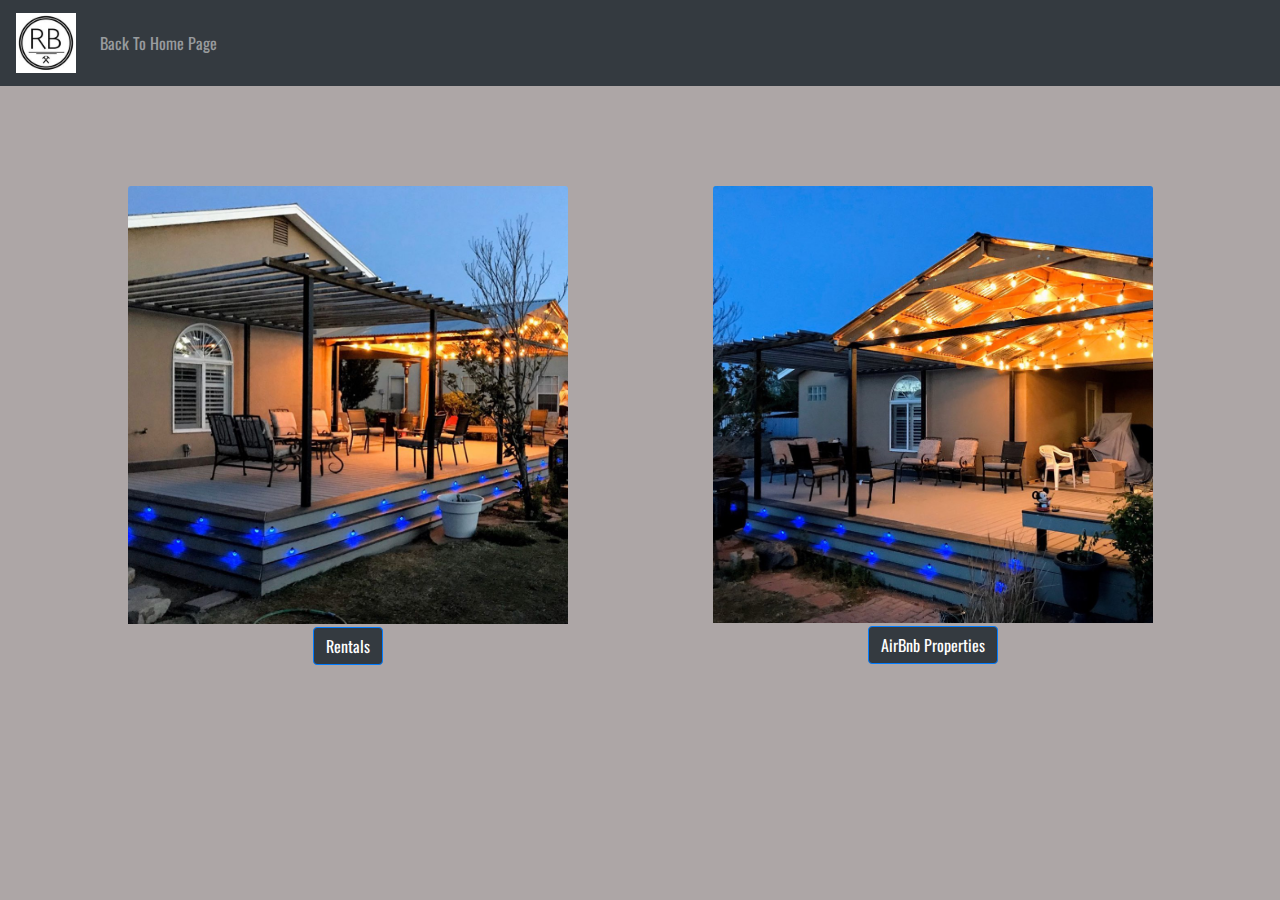
==== properties.html @ 25c8db1d "version 1 draft" ====
<!doctype html>
<html lang="en">

<head>
    <!-- Required meta tags -->
    <meta charset="utf-8">
    <meta name="viewport" content="width=device-width, initial-scale=1, shrink-to-fit=no">

    <!-- Bootstrap CSS -->
    <link rel="stylesheet" href="https://stackpath.bootstrapcdn.com/bootstrap/4.4.1/css/bootstrap.min.css"
        integrity="sha384-Vkoo8x4CGsO3+Hhxv8T/Q5PaXtkKtu6ug5TOeNV6gBiFeWPGFN9MuhOf23Q9Ifjh" crossorigin="anonymous">
    <link href="https://fonts.googleapis.com/css?family=Montserrat|Oswald&display=swap" rel="stylesheet">
    <link rel="stylesheet" href="stylesheet.css">

    <title>RB Properties</title>
</head>

<body class="mygray" id="topofpage">

    <nav class="navbar navbar-expand-lg navbar-dark bg-dark">
        <a class="navbar-brand" href="#"><img src="RBlogo.jpg" alt=""></a>
        <button class="navbar-toggler" type="button" data-toggle="collapse" data-target="#navbarSupportedContent"
            aria-controls="navbarSupportedContent" aria-expanded="false" aria-label="Toggle navigation">
            <span class="navbar-toggler-icon"></span>
        </button>

        <div class="collapse navbar-collapse" id="navbarSupportedContent">
            <ul class="navbar-nav mr-auto>
                <li class="nav-item active">
                    <a class="nav-link" href="index.html">Back To Home Page <span class="sr-only">(current)</span></a>
                </li>
</div>
</ul>

</div>
</nav>


<div class="container" id="work">
        <div class="row">
        <div class="card2" style="width: 30rem;">
            <div class="card-body">
            <img src="intro.jpg" class="card-img-top" alt="...">
            <a href="rentals.html" class="btn btn-primary bg-dark" >Rentals</a>
            </div>
          </div>

          <div class="card2" style="width: 30rem;">
            <div class="card-body">
            <img src="dwl.jpg" class="card-img-top" alt="...">
            <a href="https://www.airbnb.com/a/?af=43720035&c=.pi0.pk25650614176_308605552029_c_12026464216&sem_position=1t1&sem_target=kwd-12026464216&location_of_interest=&location_physical=9031020&ghost=true&gclid=EAIaIQobChMI08WqgZrX5wIVjqmWCh3XcwhAEAAYASAAEgJb0_D_BwE" target="_blank" class="btn btn-primary bg-dark" >AirBnb Properties</a>
            </div>
          </div>
        </div>
        </div>






    <!-- Optional JavaScript -->
    <!-- jQuery first, then Popper.js, then Bootstrap JS -->
    <script src="https://code.jquery.com/jquery-3.4.1.slim.min.js"
        integrity="sha384-J6qa4849blE2+poT4WnyKhv5vZF5SrPo0iEjwBvKU7imGFAV0wwj1yYfoRSJoZ+n"
        crossorigin="anonymous"></script>
    <script src="https://cdn.jsdelivr.net/npm/popper.js@1.16.0/dist/umd/popper.min.js"
        integrity="sha384-Q6E9RHvbIyZFJoft+2mJbHaEWldlvI9IOYy5n3zV9zzTtmI3UksdQRVvoxMfooAo"
        crossorigin="anonymous"></script>
    <script src="https://stackpath.bootstrapcdn.com/bootstrap/4.4.1/js/bootstrap.min.js"
        integrity="sha384-wfSDF2E50Y2D1uUdj0O3uMBJnjuUD4Ih7YwaYd1iqfktj0Uod8GCExl3Og8ifwB6"
        crossorigin="anonymous"></script>
    <script src="script.js"></script>

</body>

</html>
---- stylesheet.css ----
.center{
    text-align: center;
}

.myBackground{
    background-color: rgb(224, 206, 36);
}

.mainheading{
    background-color: firebrick;
    color: white;
}

.myspacer{
    height: 20px;
}

.navbar img{
    height: 3em;
}

.nav-link{
    font-size: 16px;
}

.mygray{
    background-color: rgb(173, 166, 166);
}

.parallax {

    /* Set a specific height */
    min-height: 740px; 
  
    /* Create the parallax scrolling effect */
    background-attachment: fixed;
    background-position: center;
    background-repeat: no-repeat;
    background-size: cover;
  }

  .parallax-1 {
    background-image: url("abo.jpg");
  }

  .parallax-2 {
    background-image: url("intro.jpg");
  }

  .parallax-3 {
    background-image: url("3c.jpg");
  }
  
  #about, #work {
      padding: 80px 0;
  }

  body{
    font-family: 'Montserrat', sans-serif;
    font-family: 'Oswald', sans-serif;
  }

h2 {
      margin-bottom: 80px;
      font-size: 3em;
  }

video {
    display: block;
    margin: auto;
    width: 800px;
    margin-bottom: 40px;
    margin-top: 150px;

}

.col {
    margin: 40px 0;
} 

.card-text{
    color: white;
}

.card-title{
    color: white;
}

h1 {
    margin-top: 20px;
    margin-bottom: 20px;
}

#topofpage {
    margin-bottom: 60px;
    text-align: center;
    font-size: 24px;
}

h5 {
    margin-bottom: 40px;
    font-size: 1.5em;
}

h6 {
    margin-bottom: 60px;
    font-size: 3em;
}

.card2 {
    margin: auto;
}

.carousel-inner {
    display: block;
    margin: auto;
    width: 700px;
}

.card-textR {
    font-size: 14pt;
    color: white;
}
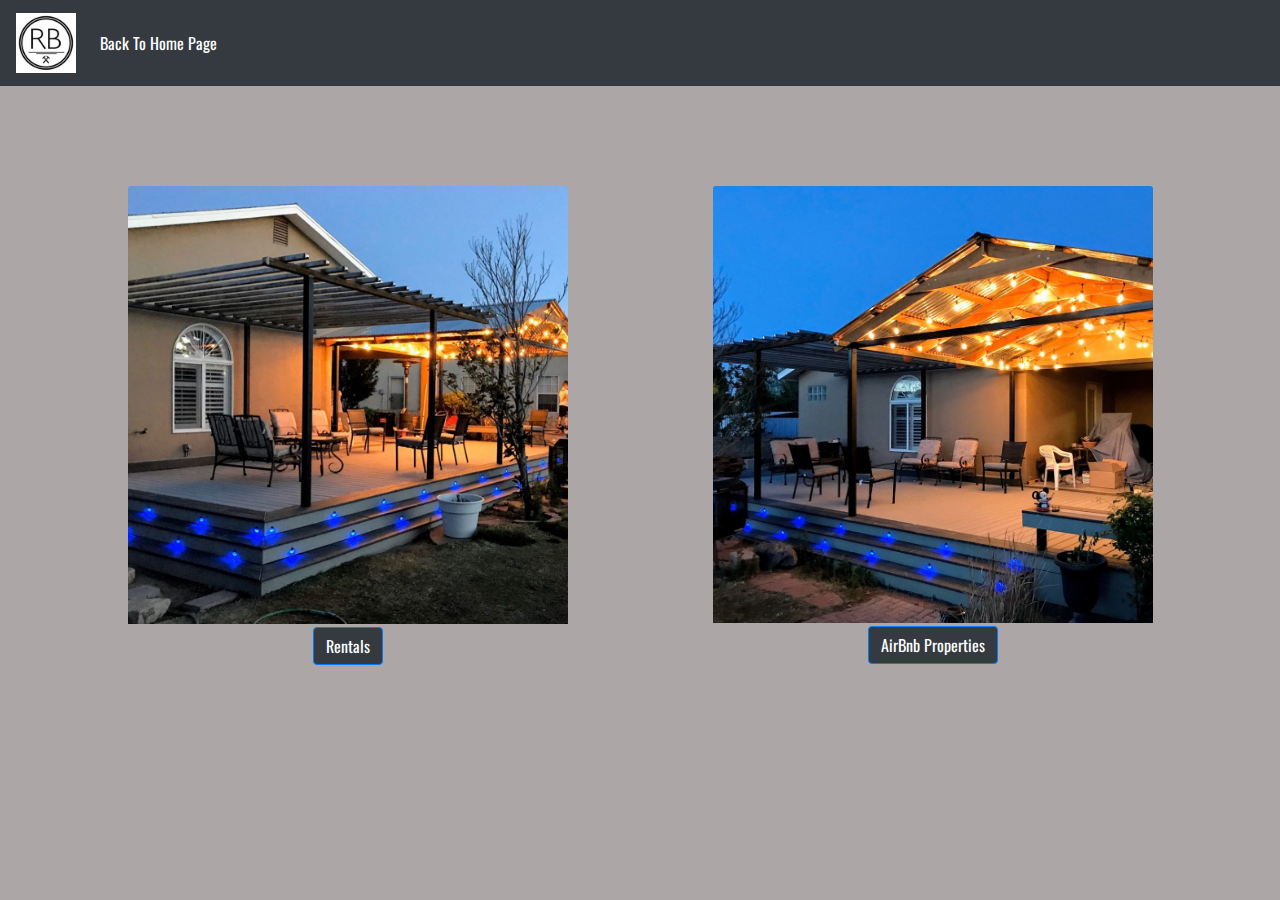
==== commit 84edda80: "fix responsive issues" ====
--- a/properties.html
+++ b/properties.html
@@ -25,7 +25,7 @@
         </button>
 
         <div class="collapse navbar-collapse" id="navbarSupportedContent">
-            <ul class="navbar-nav mr-auto>
+            <ul class="navbar-nav mr-auto">
                 <li class="nav-item active">
                     <a class="nav-link" href="index.html">Back To Home Page <span class="sr-only">(current)</span></a>
                 </li>
--- a/stylesheet.css
+++ b/stylesheet.css
@@ -36,7 +36,7 @@
     background-attachment: fixed;
     background-position: center;
     background-repeat: no-repeat;
-    background-size: cover;
+    background-size: cover !important;
   }
 
   .parallax-1 {
